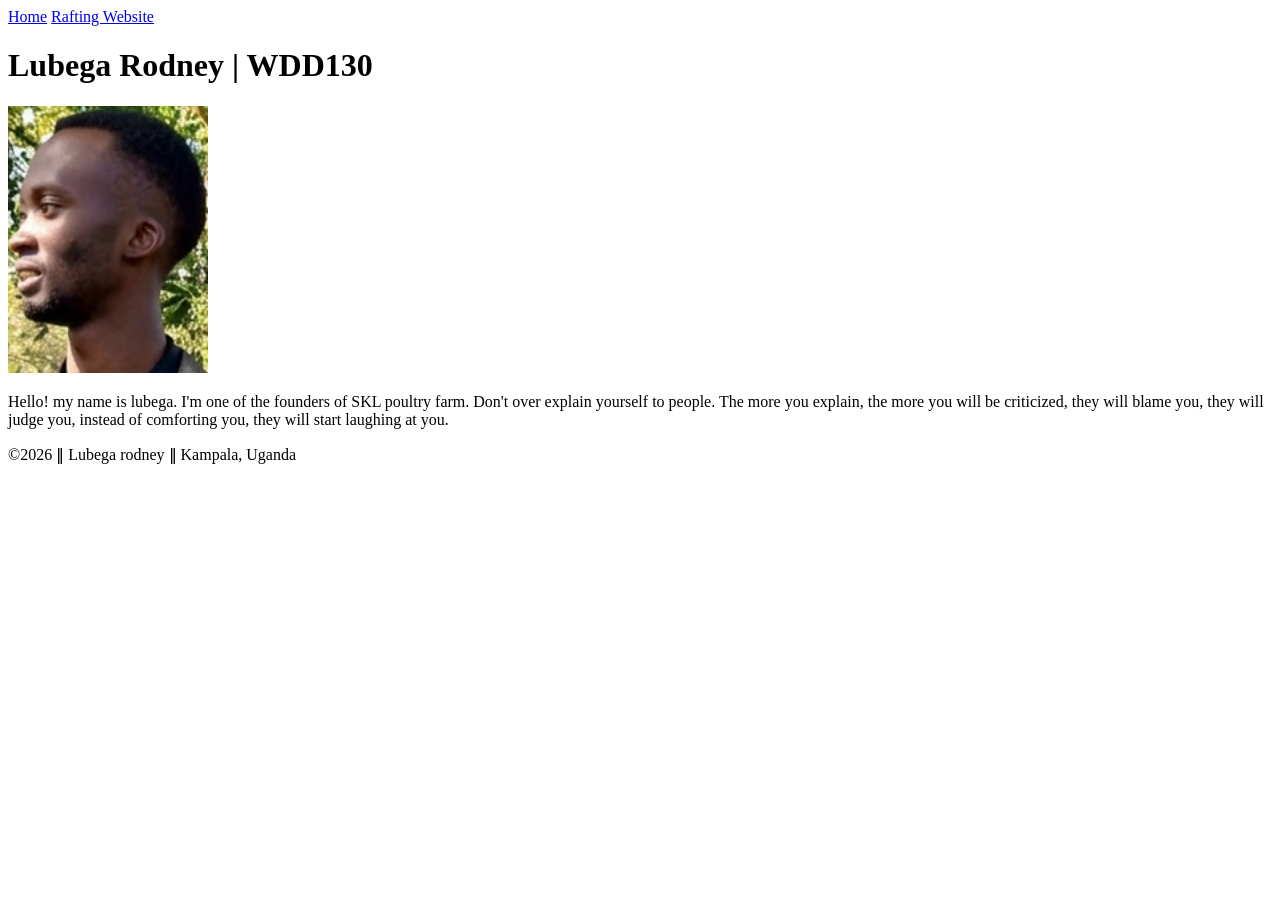
==== index.html @ 81c597ce "I have edited <p> inside <main> and corrected the astray " in <a> which is under <nav>" ====
<!DOCTYPE html>
<html lang="en">

<head>
    <meta charset="UTF-8">
    <meta name="viewport" content="width=device-width, initial-scale=1.0">
    <title>Lubega Rodney | WDD 130</title>
</head>

<body>
    <header>
        <nav>
            <a href="#">Home</a>
            <a href="wwr/">Rafting Website</a>
        </nav>
    </header>
    <main>
        <h1>Lubega Rodney | WDD130</h1>
        <img src="images/profile.png" alt="Lubega Rodney" width="200">
        <p>Hello! my name is lubega. I'm one of the founders of SKL poultry farm. Don't over explain yourself to people. The more you explain, the more you will be criticized, they will blame you, they will judge you, instead of comforting you, they will start laughing at you.</p>
    </main>
    <footer>
        <p>©2026 ‖ Lubega rodney ‖ Kampala, Uganda</p>
    </footer>

</body>

</html>
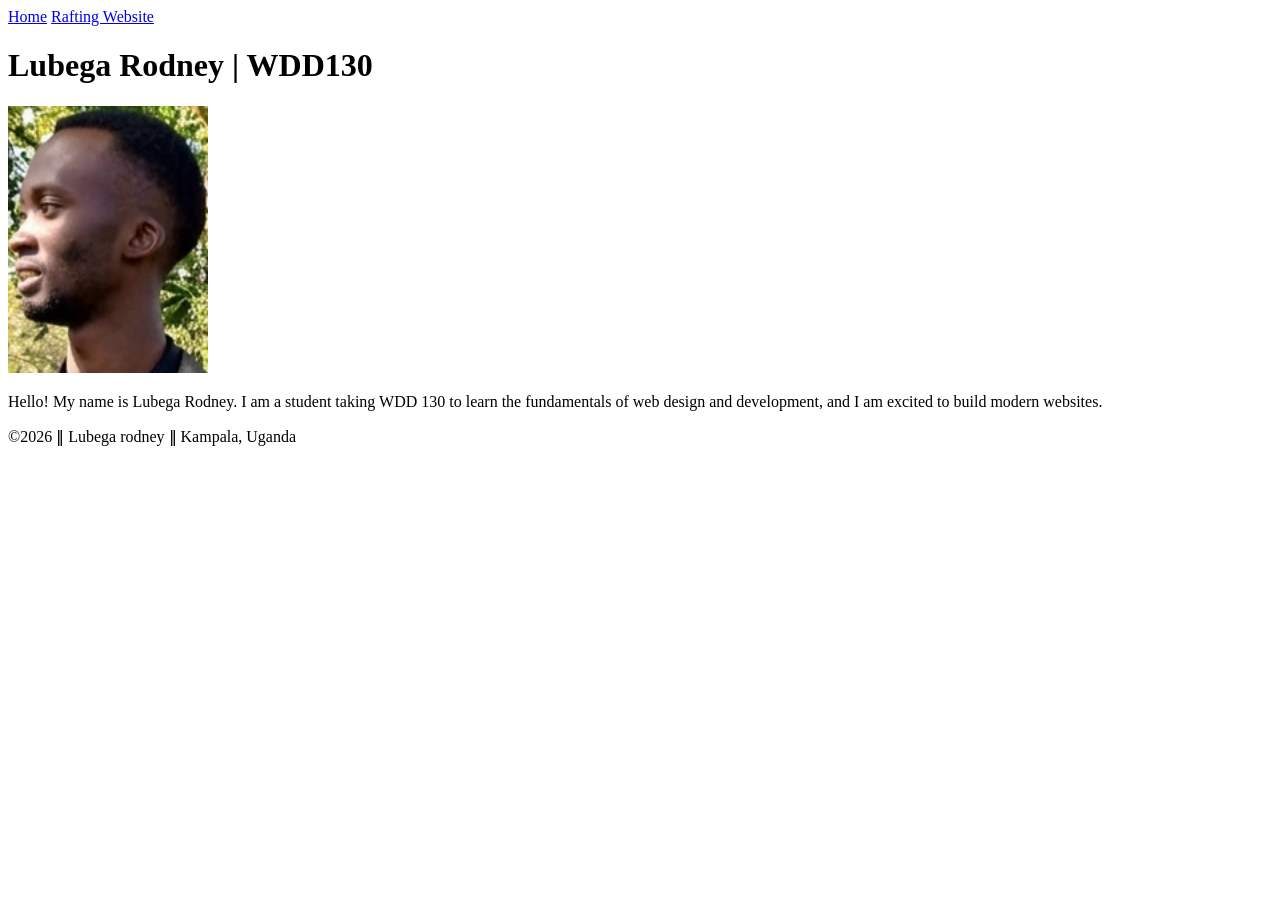
==== commit 0aa90ad8: "I have edited <p> under <main> and it is in the line of required materials to get marks." ====
--- a/index.html
+++ b/index.html
@@ -17,7 +17,7 @@
     <main>
         <h1>Lubega Rodney | WDD130</h1>
         <img src="images/profile.png" alt="Lubega Rodney" width="200">
-        <p>Hello! my name is lubega. I'm one of the founders of SKL poultry farm. Don't over explain yourself to people. The more you explain, the more you will be criticized, they will blame you, they will judge you, instead of comforting you, they will start laughing at you.</p>
+        <p>Hello! My name is Lubega Rodney. I am a student taking WDD 130 to learn the fundamentals of web design and development, and I am excited to build modern websites.</p>
     </main>
     <footer>
         <p>©2026 ‖ Lubega rodney ‖ Kampala, Uganda</p>
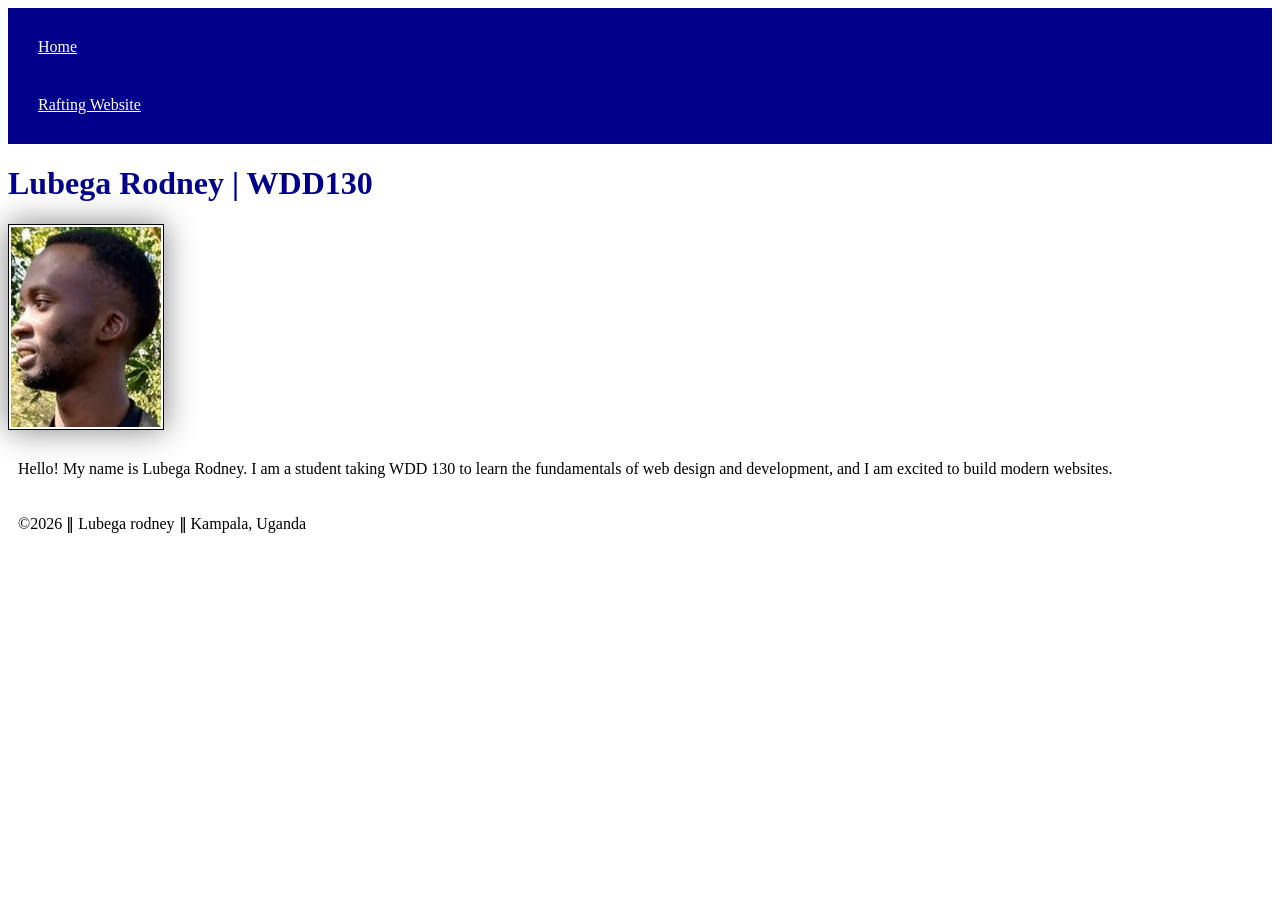
==== commit 8f174930: "I have added a link that will style  my work" ====
--- a/index.html
+++ b/index.html
@@ -5,7 +5,9 @@
     <meta charset="UTF-8">
     <meta name="viewport" content="width=device-width, initial-scale=1.0">
     <title>Lubega Rodney | WDD 130</title>
+    <link rel="stylesheet" href="styles/styles.css">
 </head>
+
 
 <body>
     <header>
--- a/styles/styles.css
+++ b/styles/styles.css
@@ -0,0 +1,26 @@
+nav {
+    background-color: darkblue;
+    padding: 10px;
+}
+
+nav a {
+    color: white;
+    display: block;
+    padding: 20px;
+}
+
+h1 {
+    color: darkblue;
+}
+
+img {
+    width: 150px;
+    height: auto;
+    border: 1px solid black;
+    padding: 2px;
+    box-shadow: 0 0 30px gray;
+}
+
+p {
+    padding: 10px;
+}
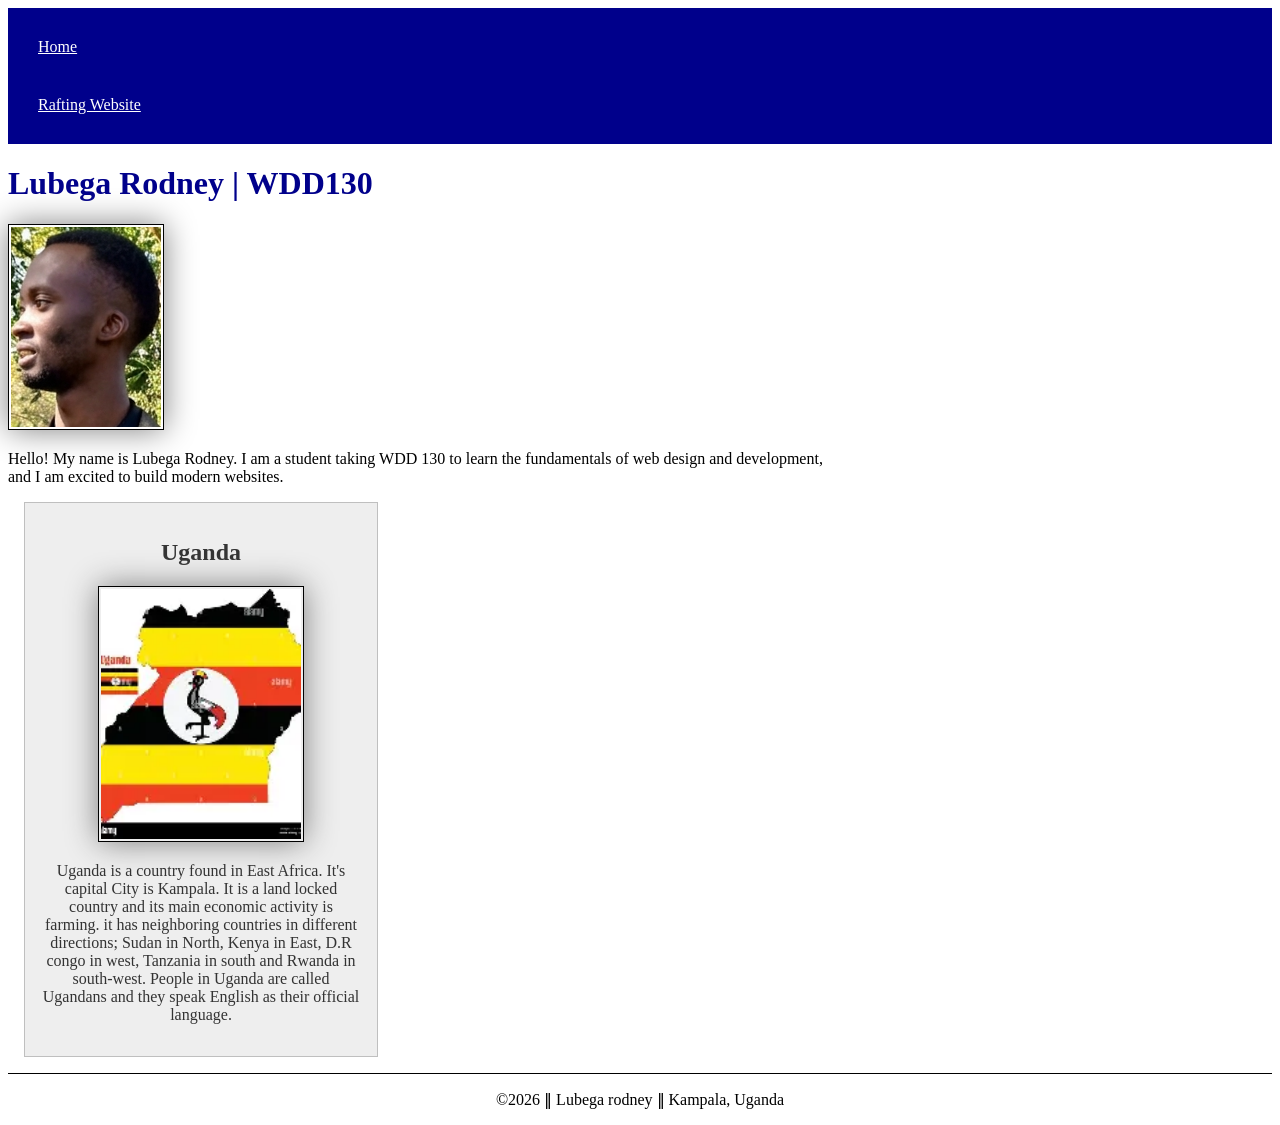
==== commit 5f4da6c4: "I have edited the index.html and used styles.css throughout my work." ====
--- a/index.html
+++ b/index.html
@@ -5,6 +5,8 @@
     <meta charset="UTF-8">
     <meta name="viewport" content="width=device-width, initial-scale=1.0">
     <title>Lubega Rodney | WDD 130</title>
+    <meta name="description" content="My name is Lubega Rodney. Online student of BYU-Idaho studying Computer programming. My home page shows the temple in Africa and its address.">
+    <meta name="author" content="Lubega Rodney">
     <link rel="stylesheet" href="styles/styles.css">
 </head>
 
@@ -21,6 +23,11 @@
         <img src="images/profile.png" alt="Lubega Rodney" width="200">
         <p>Hello! My name is Lubega Rodney. I am a student taking WDD 130 to learn the fundamentals of web design and development, and I am excited to build modern websites.</p>
     </main>
+    <aside>
+        <h2>Uganda</h2>
+        <img src="images/Uganda.webp"" alt=" Uganda flag">
+        <p>Uganda is a country found in East Africa. It's capital City is Kampala. It is a land locked country and its main economic activity is farming. it has neighboring countries in different directions; Sudan in North, Kenya in East, D.R congo in west, Tanzania in south and Rwanda in south-west. People in Uganda are called Ugandans and they speak English as their official language.</p>
+    </aside>
     <footer>
         <p>©2026 ‖ Lubega rodney ‖ Kampala, Uganda</p>
     </footer>
--- a/styles/styles.css
+++ b/styles/styles.css
@@ -21,6 +21,37 @@
     box-shadow: 0 0 30px gray;
 }
 
+main {
+    max-width: 840px;
+}
+
+main img {
+    width: 150px;
+    height: auto;
+}
+
+aside {
+    width: 20rem;
+    margin: 1rem;
+    border: 1px solid rgb(0 0 0 / 0.2);
+    /* 1 */
+    padding: 1rem;
+    background-color: #eee;
+    color: #333;
+    text-align: center;
+}
+
+aside img {
+    width: 200px;
+    height: auto;
+}
+
 p {
-    padding: 10px;
+    padding: 0px;
 }
+
+footer {
+    margin-top: 15px;
+    border-top: 1px solid #000;
+    text-align: center;
+}
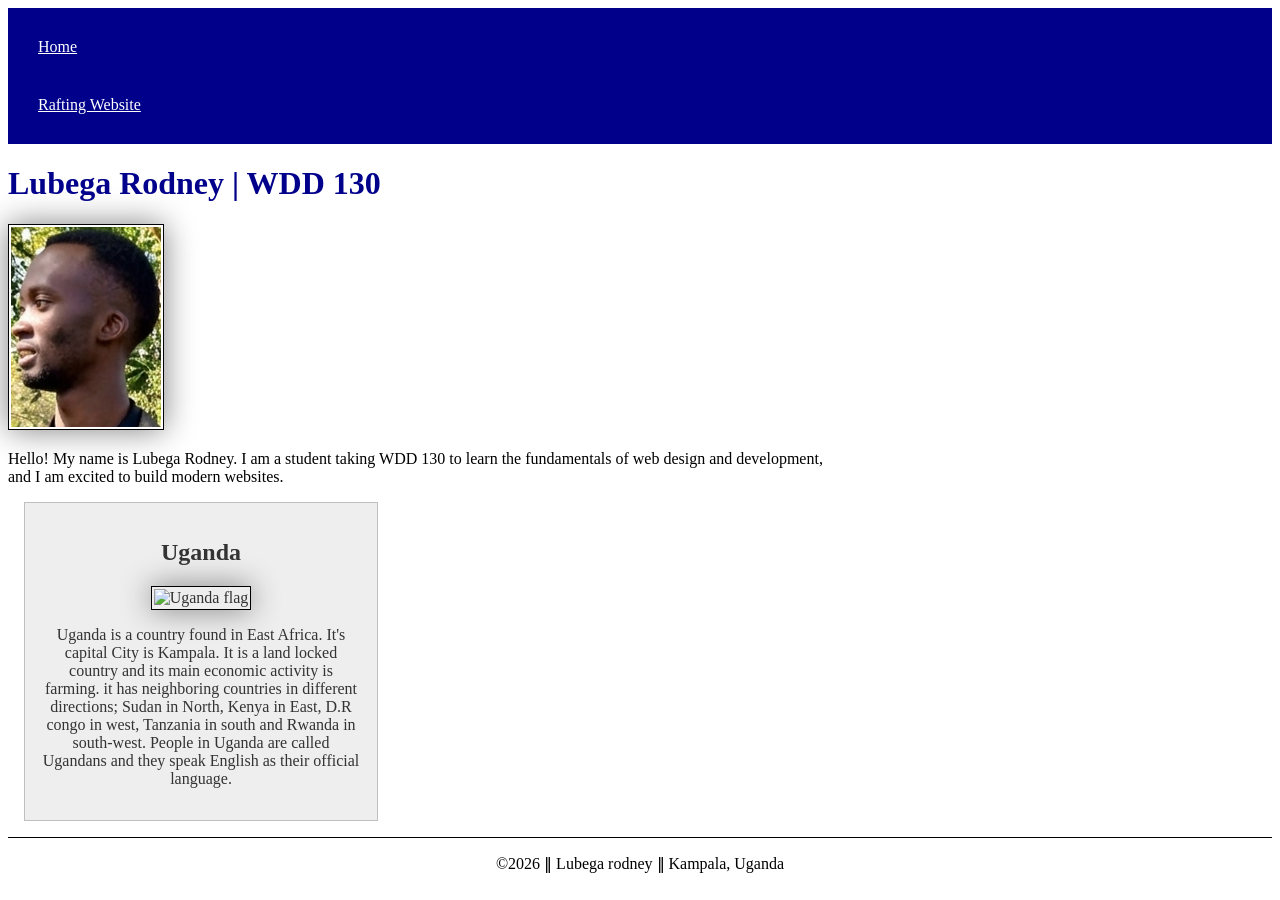
==== commit 849f7bb6: "I have checked the and changed the upper case to lower case and added the remaining in the CSS main " ====
--- a/index.html
+++ b/index.html
@@ -19,13 +19,13 @@
         </nav>
     </header>
     <main>
-        <h1>Lubega Rodney | WDD130</h1>
+        <h1>Lubega Rodney | WDD 130</h1>
         <img src="images/profile.png" alt="Lubega Rodney" width="200">
         <p>Hello! My name is Lubega Rodney. I am a student taking WDD 130 to learn the fundamentals of web design and development, and I am excited to build modern websites.</p>
     </main>
     <aside>
         <h2>Uganda</h2>
-        <img src="images/Uganda.webp"" alt=" Uganda flag">
+        <img src="images/uganda.webp"" alt=" Uganda flag">
         <p>Uganda is a country found in East Africa. It's capital City is Kampala. It is a land locked country and its main economic activity is farming. it has neighboring countries in different directions; Sudan in North, Kenya in East, D.R congo in west, Tanzania in south and Rwanda in south-west. People in Uganda are called Ugandans and they speak English as their official language.</p>
     </aside>
     <footer>
--- a/styles/styles.css
+++ b/styles/styles.css
@@ -28,6 +28,9 @@
 main img {
     width: 150px;
     height: auto;
+    border: 1px solid black;
+    padding: 2px;
+    box-shadow: 0 0 30px gray;
 }
 
 aside {
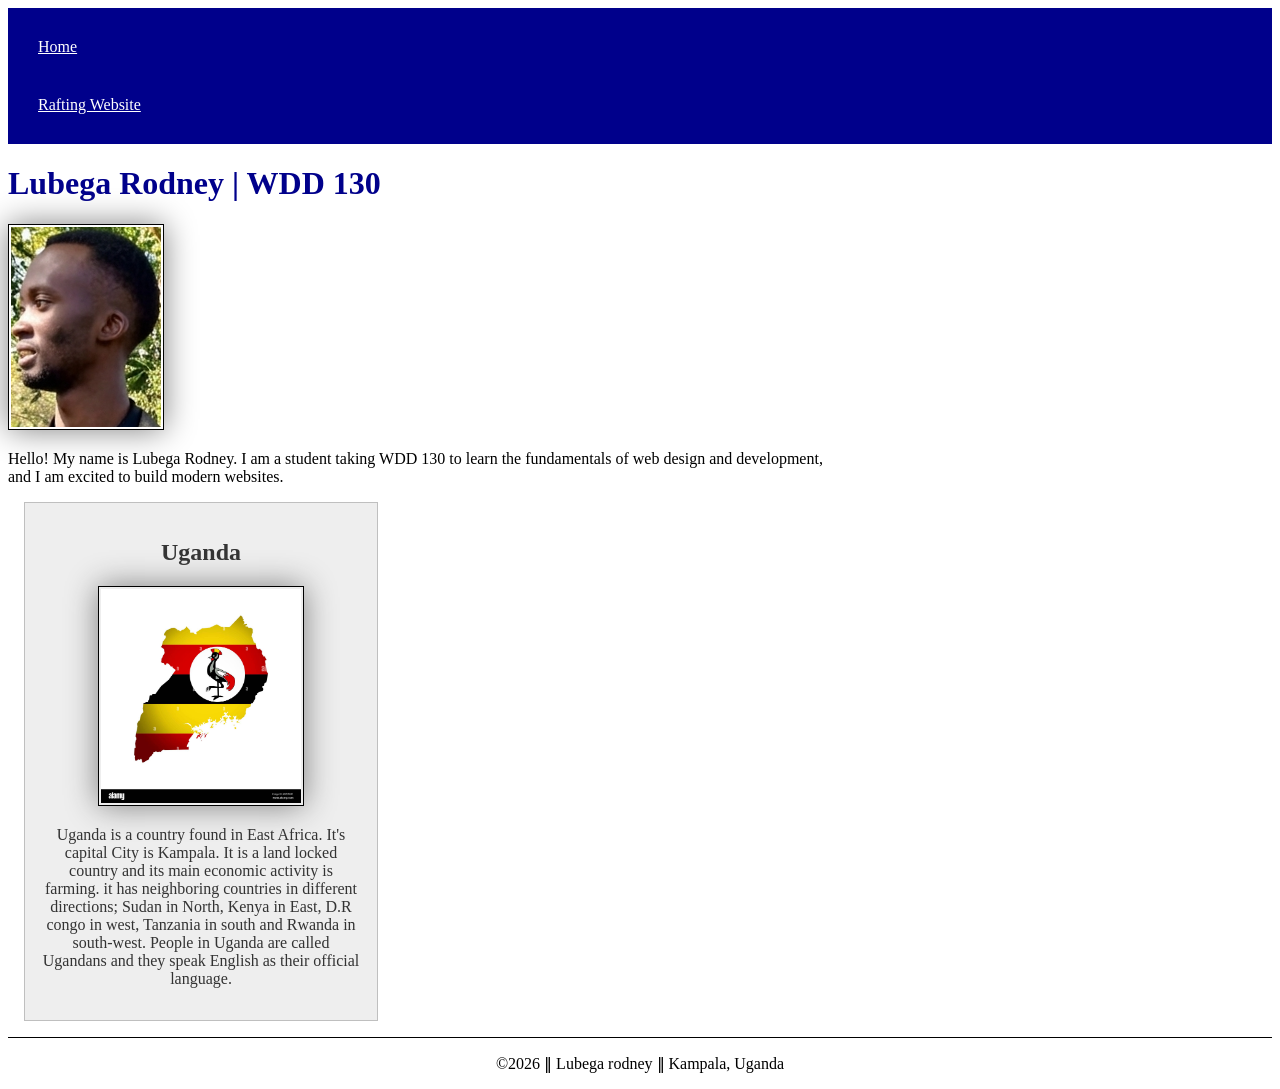
==== commit 23fe70bc: "I have changed image to jpg format" ====
--- a/index.html
+++ b/index.html
@@ -25,7 +25,7 @@
     </main>
     <aside>
         <h2>Uganda</h2>
-        <img src="images/uganda.webp"" alt=" Uganda flag">
+        <img src="images/uganda.jpg" alt="Uganda flag">
         <p>Uganda is a country found in East Africa. It's capital City is Kampala. It is a land locked country and its main economic activity is farming. it has neighboring countries in different directions; Sudan in North, Kenya in East, D.R congo in west, Tanzania in south and Rwanda in south-west. People in Uganda are called Ugandans and they speak English as their official language.</p>
     </aside>
     <footer>
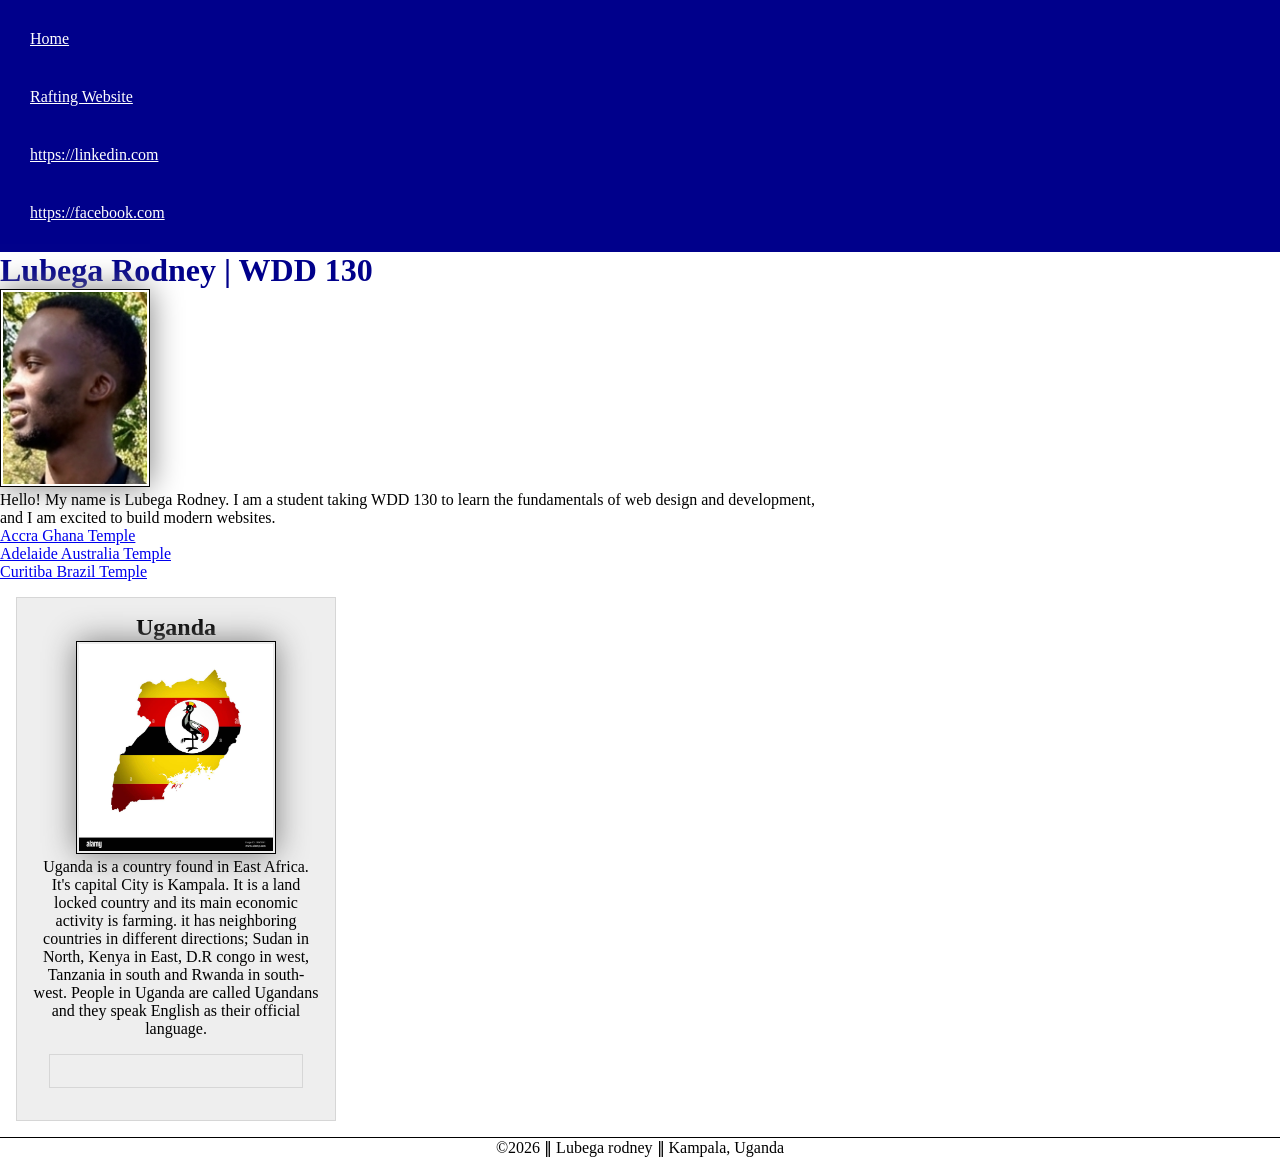
==== commit cd06b63f: "I have placed three different temples of  my choice." ====
--- a/index.html
+++ b/index.html
@@ -16,17 +16,25 @@
         <nav>
             <a href="#">Home</a>
             <a href="wwr/">Rafting Website</a>
+            <a href="wwr/">https://linkedin.com</a>
+            <a href="wwr/">https://facebook.com</a>
         </nav>
     </header>
     <main>
         <h1>Lubega Rodney | WDD 130</h1>
         <img src="images/profile.png" alt="Lubega Rodney" width="200">
         <p>Hello! My name is Lubega Rodney. I am a student taking WDD 130 to learn the fundamentals of web design and development, and I am excited to build modern websites.</p>
+        <ul>
+            <li><a href="https://www.churchofjesuschrist.org/temples/details/accra-ghana-temple?lang=eng" target="_blank" rel="noopener">Accra Ghana Temple</a></li>
+            <li><a href="https://www.churchofjesuschrist.org/temples/details/adelaide-australia-temple?lang=eng" target="_blank" rel="noopener">Adelaide Australia Temple</a></li>
+            <li><a href="https://www.churchofjesuschrist.org/temples/details/curitiba-brazil-temple?lang=eng" target="_blank" rel="noopener">Curitiba Brazil Temple</a></li>
+        </ul>
     </main>
-    <aside>
+    <aside class="box">
         <h2>Uganda</h2>
         <img src="images/uganda.jpg" alt="Uganda flag">
         <p>Uganda is a country found in East Africa. It's capital City is Kampala. It is a land locked country and its main economic activity is farming. it has neighboring countries in different directions; Sudan in North, Kenya in East, D.R congo in west, Tanzania in south and Rwanda in south-west. People in Uganda are called Ugandans and they speak English as their official language.</p>
+        <ul class="box"></ul>
     </aside>
     <footer>
         <p>©2026 ‖ Lubega rodney ‖ Kampala, Uganda</p>
--- a/styles/styles.css
+++ b/styles/styles.css
@@ -1,3 +1,5 @@
+:root {}
+
 nav {
     background-color: darkblue;
     padding: 10px;
@@ -10,14 +12,14 @@
 }
 
 h1 {
-    color: darkblue;
+    color: var(--color, darkblue);
 }
 
 img {
     width: 150px;
     height: auto;
     border: 1px solid black;
-    padding: 2px;
+    padding: var(--padding, 2px);
     box-shadow: 0 0 30px gray;
 }
 
@@ -28,19 +30,13 @@
 main img {
     width: 150px;
     height: auto;
-    border: 1px solid black;
-    padding: 2px;
+    border: var(--border, 1px solid black);
+    padding: var(--padding, 2px);
     box-shadow: 0 0 30px gray;
 }
 
 aside {
     width: 20rem;
-    margin: 1rem;
-    border: 1px solid rgb(0 0 0 / 0.2);
-    /* 1 */
-    padding: 1rem;
-    background-color: #eee;
-    color: #333;
     text-align: center;
 }
 
@@ -50,11 +46,27 @@
 }
 
 p {
-    padding: 0px;
+    padding: var(--padding, 0px);
 }
 
 footer {
     margin-top: 15px;
-    border-top: 1px solid #000;
-    text-align: center;
+    border-top: var(--border, 1px solid #000);
+    text-align: var(--text-align, center);
 }
+
+* {
+    margin: 0;
+    padding: 0;
+    box-sizing: border-box;
+}
+
+/* Class electors */
+
+.box {
+    margin: 1rem;
+    border: 1px solid rgb(0 0 0 / 10%);
+    padding: 1rem;
+    background-color: #eee;
+    color: #000;
+}
